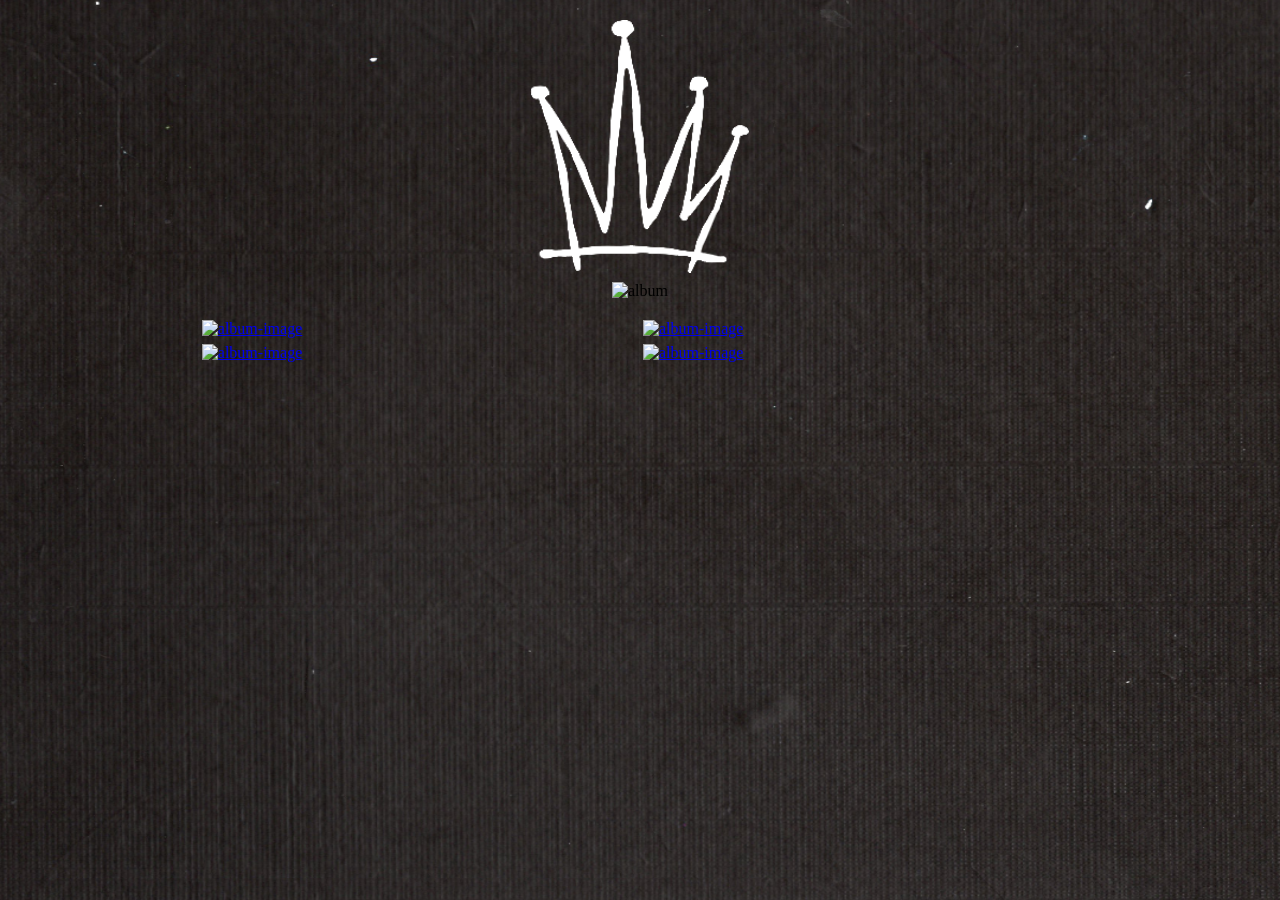
==== Album list.html @ 1d529bbf "Add files via upload" ====
<!DOCTYPE html>
<html lang="en">
  <head>
    <meta charset="UTF-8" />
    <meta name="viewport" content="width=device-width, initial-scale=1.0" />
    <title>Album list</title>
    <link rel="stylesheet" href="Album list style.css" />
  </head>
  <body>
    <div class="crown">
      <a href="KINGGNU.html" class="home-link">
        <img src="img/main.crownwh.png" alt="crown" class="crown-img" />
      </a>
    </div>
    <div class="album">
      <img src="img/album.svg" alt="album" class="album-img1" />
    </div>
    <div class="album-image">
      <a href="prayerX.html" class="p-link">
        <img src="img/album2.png" alt="album-image" class="album-image"
      /></a>
      <a href="white.html" class="white-link">
        <img src="img/album6.png" alt="album-image" class="album-image"
      /></a>
      <!-- <a href="Slumberland.html" class="-link">
        <img src="img/album8.png" alt="album-image" class="album-image"
      /></a>
      <a href="Cameleon.html" class="un-link">
        <img src="img/album5.png" alt="album-image" class="album-image"
      /></a> -->
      <a href="Kasa.html" class="sym-link">
        <img src="img/album7.png" alt="album-image" class="album-image"
      /></a>
      <a href="SPECIALZ.html" class="sp-link">
        <img src="img/album1.png" alt="album-image" class="album-image"
      /></a>
    </div>
  </body>
</html>
---- Album list style.css ----
body {
  margin: 0;
  width: 100%;
  height: 100vh;
  background-image: url(img/texture\ 3\ 3.png);
  background-size: 100% 100%;
  background-position: center;
  background-repeat: no-repeat;
  background-attachment: fixed;
}
.crown {
  text-align: center;
}
.album {
  text-align: center;
}
.crown-img {
  width: 15%;
  margin-top: 20px;
  vertical-align: center;
}

.album-img1 {
  width: 40%;
  margin-top: 5px;
  margin-bottom: 20px;
}
@media (min-width: 1279px) {
  .album-img1 {
    width: 520px; /* 원하는 고정 크기 (px 단위) */
  }
}
@media (min-width: 1279px) {
  .crown-img {
    width: 220px; /* 원하는 고정 크기 (px 단위) */
  }
}
@media (max-width: 1080px) {
  .album-img1 {
    width: 400px; /* 원하는 고정 크기 (px 단위) */
    align-items: center; /* 중앙 정렬 유지 */
  }
  .crown-img {
    width: 170px; /* 고정된 크기 유지 */
    height: auto; /* 비율 유지 */
    align-items: center; /* 중앙 정렬 유지 */
  }
}

.album-image {
  display: flex;
  gap: 6px;
  position: relative;
  flex-wrap: wrap;
  align-content: center;
  flex-direction: row;
  justify-content: center;
  align-items: center;
}

.album-image a {
  flex: 0 1 auto;
  width: 34%;
  height: auto;
}
.album-image img {
  width: 100%; /* 기본 이미지 크기 */
  height: auto; /* 비율 유지 */
}
/* 각각의 링크 위치 설정 */
a.p-link {
  top: 590px; /* 화면 높이의 10% */
  /* left: 45%;  */
}

a.white-link {
  top: 63vh;
  /* left: 9%; */
}

a.un-link {
  top: 85vh;
  /* left: 48%; */
}

a.sym-link {
  top: 100vh;
  /* left: 8%; */
}

a.-link {
  top: 117vh;
  /* left: 48%; */
}

a.sp-link {
  top: 148vh;
  /* left: 17%; */
}

@media (max-width: 1080px) {
  .album-image {
    display: flex;
    flex-direction: column; /* 세로 정렬 */
    align-items: center; /* 수직 중앙 정렬 */
    justify-content: center; /* 수평 중앙 정렬 */
    gap: 0px; /* 이미지 간 간격 */
  }
}
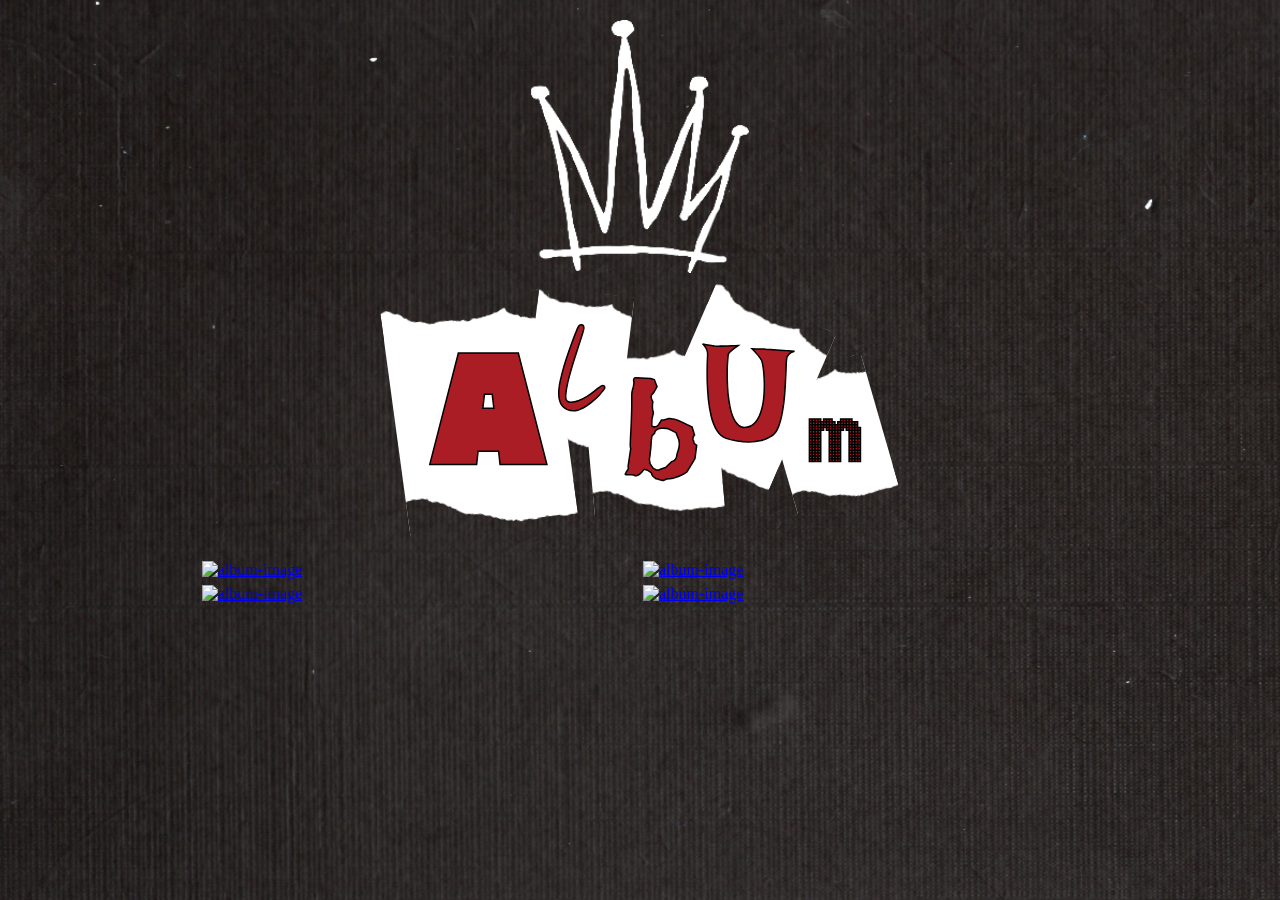
==== commit 77cecca1: "Update Album list.html" ====
--- a/Album list.html
+++ b/Album list.html
@@ -8,7 +8,7 @@
   </head>
   <body>
     <div class="crown">
-      <a href="KINGGNU.html" class="home-link">
+      <a href="index.html" class="home-link">
         <img src="img/main.crownwh.png" alt="crown" class="crown-img" />
       </a>
     </div>
